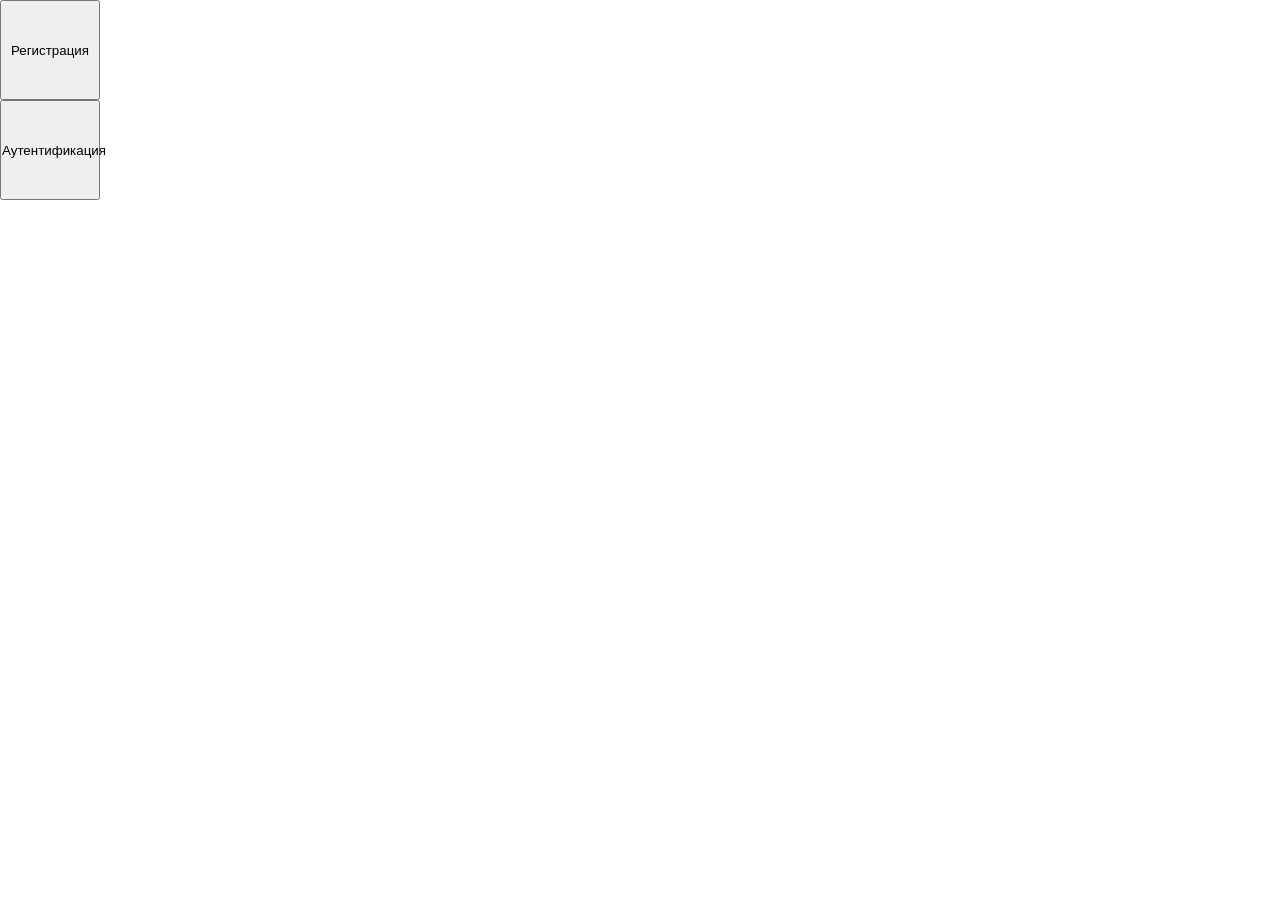
==== homework-14.js/index.html @ 37dc46bb "(Homework №14): Create a class for a modal window." ====
<!DOCTYPE html>
<html lang="en">
<head>
  <meta charset="UTF-8">
  <meta name="viewport" content="width=device-width, initial-scale=1.0">
  <title>Document</title>
  <link rel="stylesheet" href="style.css">
</head>
<body>
  <div class="overlay" id="overlay"></div>

  <button class="button" id="registration-button">Регистрация</button>
  <button class="button" id="auth-button">Аутентификация</button>

  <div id="registration-modal" class="modal">
    <button id="registration-close" class="modal-close-button" data-modal-close>X</button>
    <h1>Регистрация</h1>
    <span>Пароль</span>
    <span>Повторите пароль</span>
    <span>Логин</span>
    <span>Почта</span>
  </div>

  <div id="auth-modal" class="modal">
    <button id="auth-close" class="modal-close-button" data-modal-close>X</button>
    <h1>Аутентификация</h1>
    <p>Логин</p>
    <p>Пароль</p>
  </div>

  <script type="module" src="script.js"></script>
</body>
</html>
---- homework-14.js/style.css ----
* {
  margin: 0;
  padding: 0;
}

.button {
  display: block;
  width: 100px;
  height: 100px;
}

.modal-close-button {
  display: block;
  position: absolute;
  top: 10px;
  right: 10px;
  border: none;
  background-color: transparent;
  cursor: pointer;
  padding: 10px;
}

/*.modal {
  position: fixed;
  display: none;
  top: 50%;
  left: 50%;
  transform: translate(-50%, -50%);
  width: 60rem;
  height: 50rem;
  background-color: #fff;
  border-radius: 20px;
  z-index: 1000;
  padding: 20px;
  box-sizing: border-box;
}

.modal-showed {
  display: block;
}*/

/* Обновленный стиль для модального окна */
.modal {
  position: fixed;
  display: none;
  top: 50%;
  left: 50%;
  transform: translate(-50%, -50%);
  width: 100%;
  max-width: 500px;
  height: auto;
  background-color: #fff;
  border-radius: 20px;
  z-index: 1000;
  padding: 40px;
  box-sizing: border-box;
  box-shadow: 0 10px 30px rgba(0, 0, 0, 0.3);
}

.modal-showed {
  display: flex;
  flex-direction: column;
  gap: 15px;
}

/* Стили для заголовков внутри модалки */
.modal h1 {
  font-family: sans-serif;
  color: #333;
  margin-bottom: 10px;
  font-size: 24px;
}

/* Превращаем спаны и параграфы в понятные подписи строк */
.modal span, 
.modal p {
  display: block;
  font-family: sans-serif;
  font-size: 14px;
  color: #555;
  font-weight: bold;
  margin: 5px 0;
}


.overlay {
  width: 100%;
  height: 100%;
  position: fixed;
  top: 0;
  left: 0;
  display: none;
  background-color: rgba(0, 0, 0, 0.6);
  z-index: 999;
}

.overlay-showed {
  display: block;
}
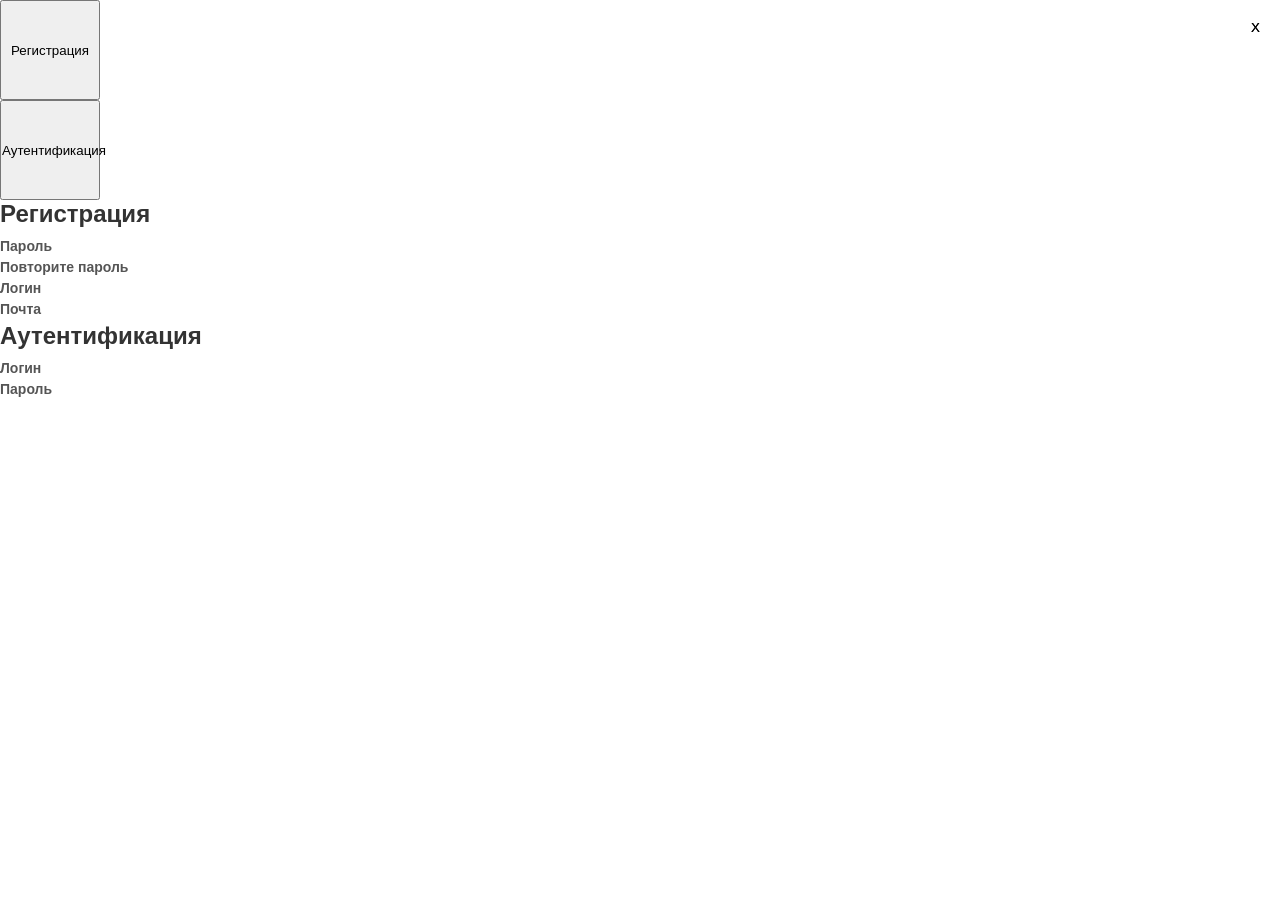
==== commit 444a293d: "removed the commented code" ====
--- a/homework-14.js/index.html
+++ b/homework-14.js/index.html
@@ -4,7 +4,7 @@
   <meta charset="UTF-8">
   <meta name="viewport" content="width=device-width, initial-scale=1.0">
   <title>Document</title>
-  <link rel="stylesheet" href="style.css">
+  <link rel="stylesheet" href="./style.css">
 </head>
 <body>
   <div class="overlay" id="overlay"></div>
@@ -28,6 +28,6 @@
     <p>Пароль</p>
   </div>
 
-  <script type="module" src="script.js"></script>
+  <script type="module" src="./script.js"></script>
 </body>
 </html>
--- a/homework-14.js/style.css
+++ b/homework-14.js/style.css
@@ -18,21 +18,6 @@
   background-color: transparent;
   cursor: pointer;
   padding: 10px;
-}
-
-/*.modal {
-  position: fixed;
-  display: none;
-  top: 50%;
-  left: 50%;
-  transform: translate(-50%, -50%);
-  width: 60rem;
-  height: 50rem;
-  background-color: #fff;
-  border-radius: 20px;
-  z-index: 1000;
-  padding: 20px;
-  box-sizing: border-box;
 }
 
 .modal-showed {
